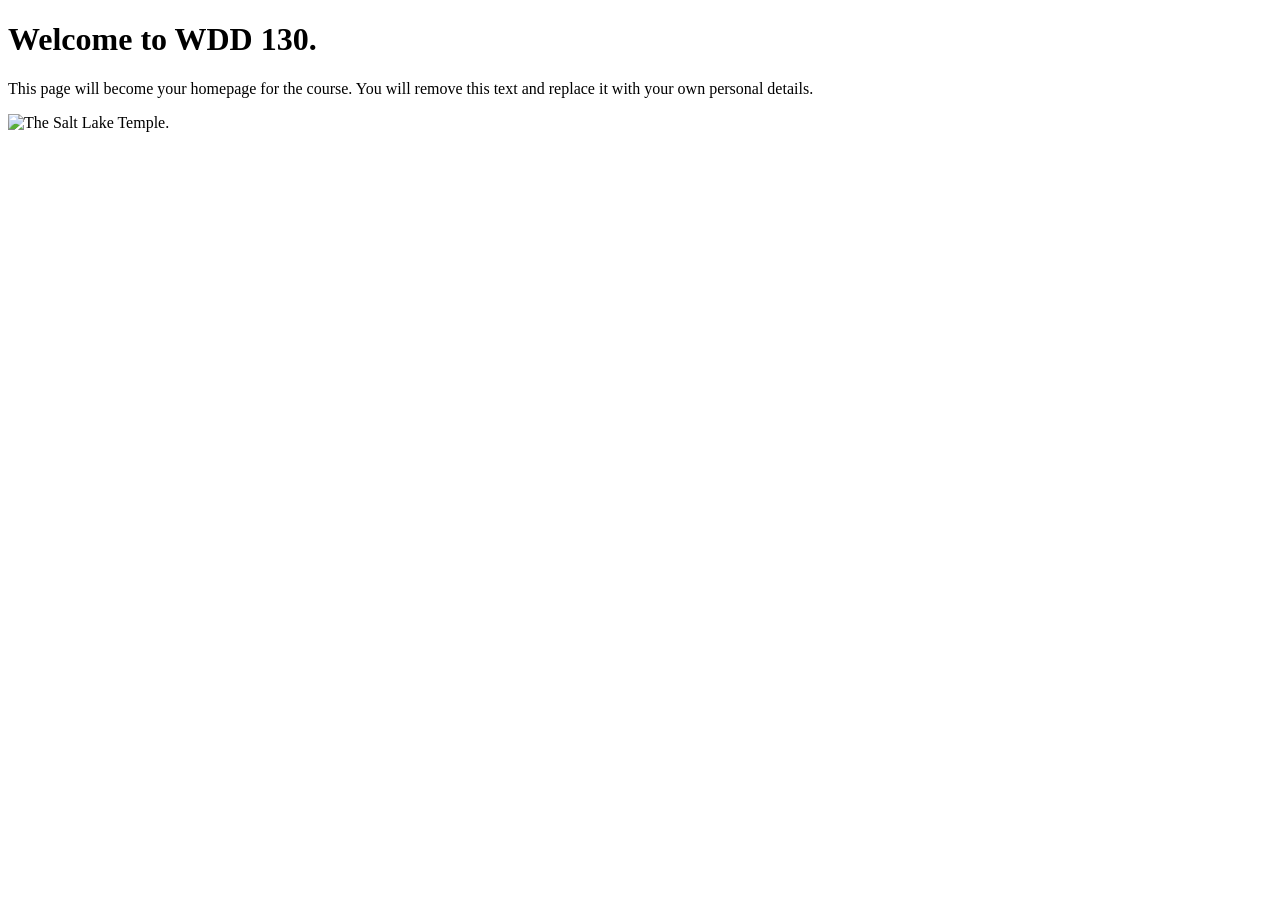
==== index.html @ b91171c0 "Initial commit" ====
<!DOCTYPE html>
<html lang="en">
<head>
    <meta charset="UTF-8">
    <meta name="viewport" content="width=device-width, initial-scale=1.0">
    <title>WDD 130 | Personal Homepage</title>
</head>
<body>
    <h1>Welcome to WDD 130.</h1>
    <p>This page will become your homepage for the course. You will remove this text and replace it with your own personal details.</p>

    <img src="images/salt-lake-temple.jpg" alt="The Salt Lake Temple.">
</body>
</html>
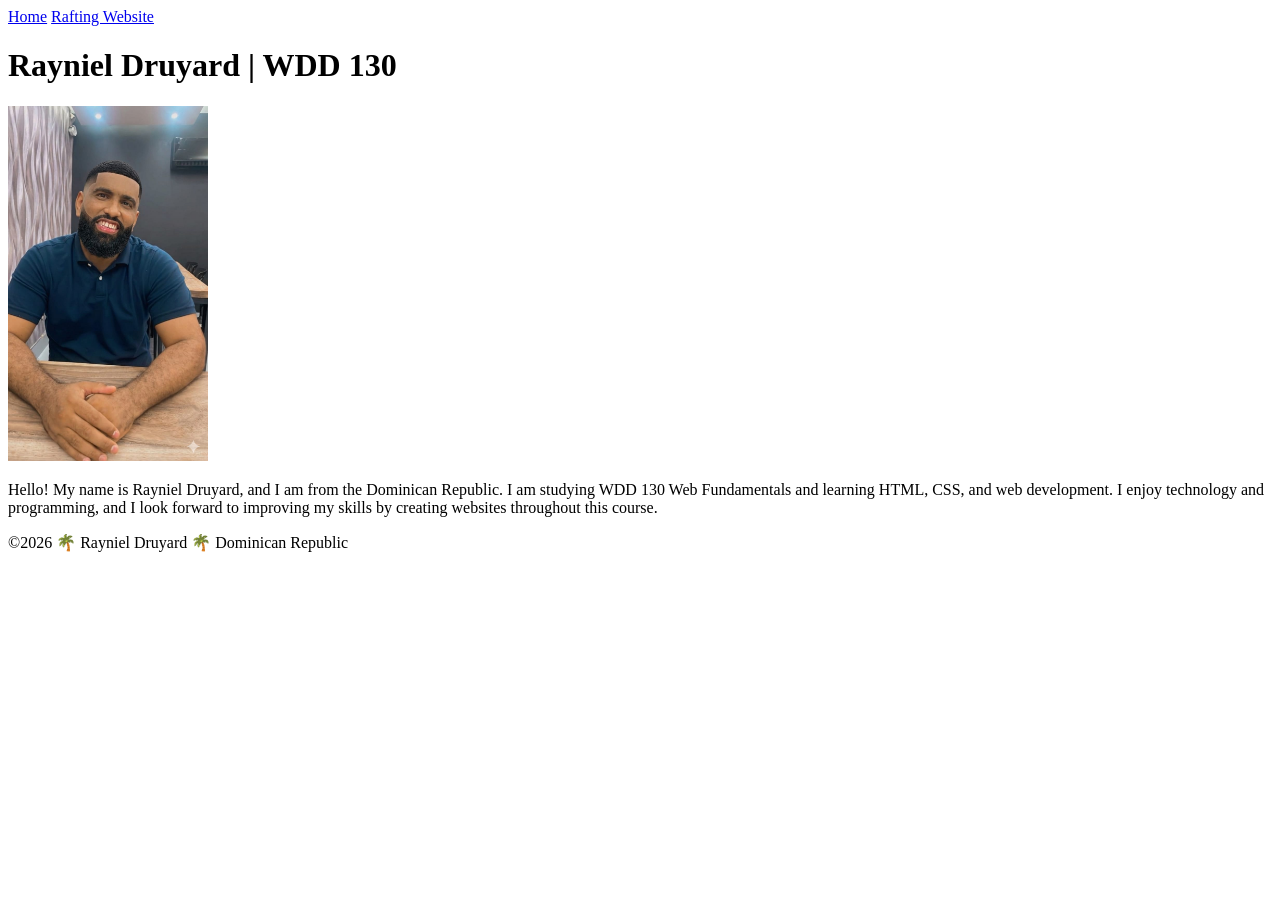
==== commit 122a54aa: "trigger repledy" ====
--- a/index.html
+++ b/index.html
@@ -1,14 +1,39 @@
 <!DOCTYPE html>
-<html lang="en">
+<html lang="en-US">
 <head>
     <meta charset="UTF-8">
     <meta name="viewport" content="width=device-width, initial-scale=1.0">
-    <title>WDD 130 | Personal Homepage</title>
+    <meta name="description" content="Home page for Rayniel Druyard in WDD 130 Web Fundamentals.">
+    <meta name="author" content="Rayniel Druyard">
+    <title>Rayniel Druyard | WDD 130</title>
 </head>
+
 <body>
-    <h1>Welcome to WDD 130.</h1>
-    <p>This page will become your homepage for the course. You will remove this text and replace it with your own personal details.</p>
 
-    <img src="images/salt-lake-temple.jpg" alt="The Salt Lake Temple.">
+<header>
+  <nav>
+    <a href="#">Home</a>
+    <a href="wwr/">Rafting Website</a>
+  </nav>
+</header>
+
+<main>
+
+<h1>Rayniel Druyard | WDD 130</h1>
+
+<img src="images/profile.jpg" alt="Photo of Rayniel Druyard" width="200">
+
+<p>
+Hello! My name is Rayniel Druyard, and I am from the Dominican Republic.
+I am studying WDD 130 Web Fundamentals and learning HTML, CSS, and web development.
+I enjoy technology and programming, and I look forward to improving my skills by creating websites throughout this course.
+</p>
+
+</main>
+
+<footer>
+<p>©2026 🌴 Rayniel Druyard 🌴 Dominican Republic</p>
+</footer>
+
 </body>
 </html>
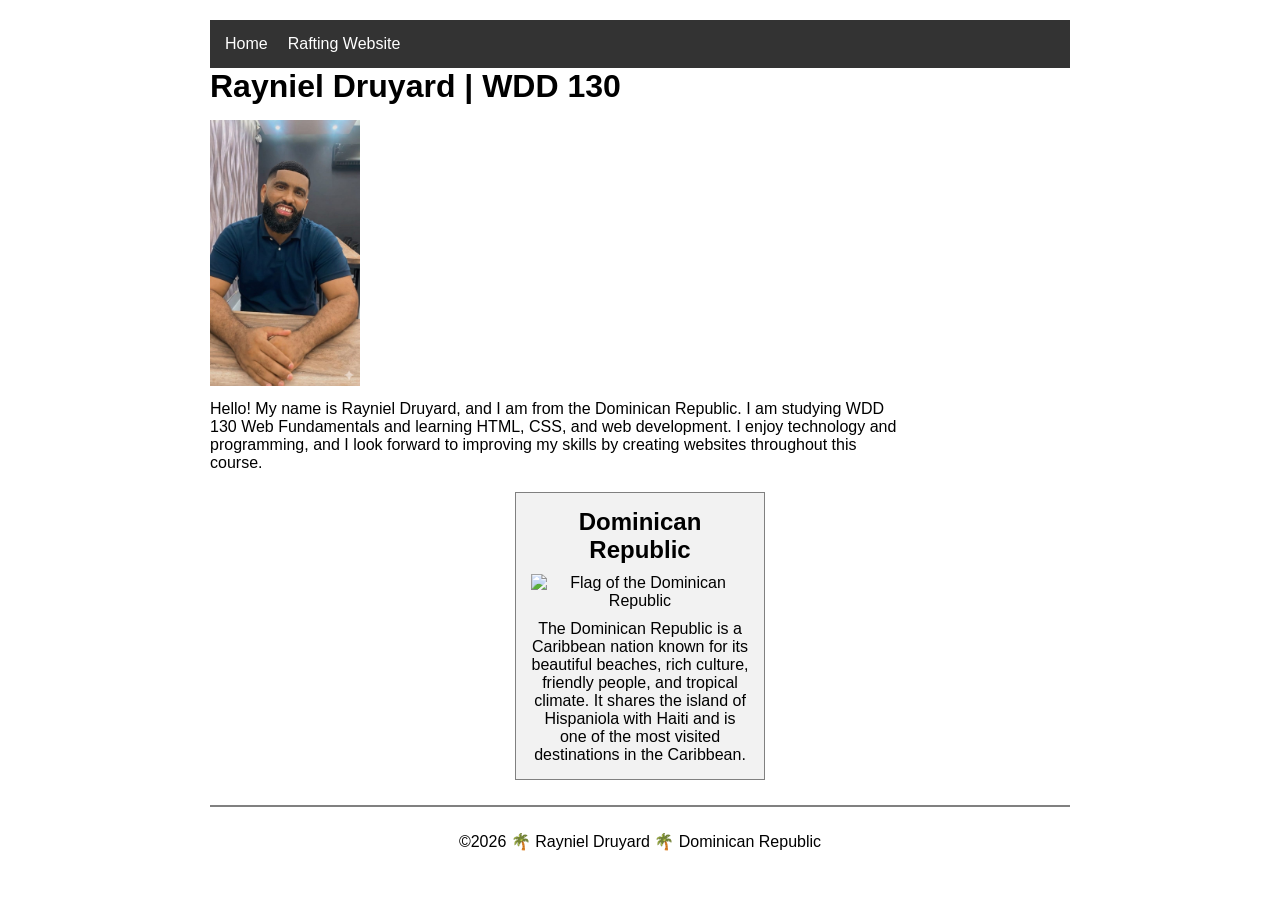
==== commit fda1b21a: "trigger repledy" ====
--- a/index.html
+++ b/index.html
@@ -1,39 +1,55 @@
 <!DOCTYPE html>
 <html lang="en-US">
+
 <head>
-    <meta charset="UTF-8">
-    <meta name="viewport" content="width=device-width, initial-scale=1.0">
-    <meta name="description" content="Home page for Rayniel Druyard in WDD 130 Web Fundamentals.">
-    <meta name="author" content="Rayniel Druyard">
-    <title>Rayniel Druyard | WDD 130</title>
+  <meta charset="UTF-8">
+  <meta name="viewport" content="width=device-width, initial-scale=1.0">
+  <meta name="description" content="Home page for Rayniel Druyard in WDD 130 Web Fundamentals.">
+  <meta name="author" content="Rayniel Druyard">
+  <title>Rayniel Druyard | WDD 130</title>
+  <link rel="stylesheet" href="styles/styles.css">
 </head>
 
 <body>
 
-<header>
-  <nav>
-    <a href="#">Home</a>
-    <a href="wwr/">Rafting Website</a>
-  </nav>
-</header>
+  <header>
+    <nav>
+      <a href="#">Home</a>
+      <a href="wwr/">Rafting Website</a>
+    </nav>
+  </header>
 
-<main>
+  <main>
 
-<h1>Rayniel Druyard | WDD 130</h1>
+    <h1>Rayniel Druyard | WDD 130</h1>
 
-<img src="images/profile.jpg" alt="Photo of Rayniel Druyard" width="200">
+    <img src="images/profile.jpg" alt="Rayniel Druyard">
 
-<p>
-Hello! My name is Rayniel Druyard, and I am from the Dominican Republic.
-I am studying WDD 130 Web Fundamentals and learning HTML, CSS, and web development.
-I enjoy technology and programming, and I look forward to improving my skills by creating websites throughout this course.
-</p>
+    <p>
+      Hello! My name is Rayniel Druyard, and I am from the Dominican Republic.
+      I am studying WDD 130 Web Fundamentals and learning HTML, CSS, and web development.
+      I enjoy technology and programming, and I look forward to improving my skills by creating
+      websites throughout this course.
+    </p>
 
-</main>
+  </main>
 
-<footer>
-<p>©2026 🌴 Rayniel Druyard 🌴 Dominican Republic</p>
-</footer>
+  <aside>
+    <h2>Dominican Republic</h2>
+
+    <img src="images/dominican-republic.jpg" alt="Flag of the Dominican Republic">
+
+    <p>
+      The Dominican Republic is a Caribbean nation known for its beautiful beaches,
+      rich culture, friendly people, and tropical climate. It shares the island of
+      Hispaniola with Haiti and is one of the most visited destinations in the Caribbean.
+    </p>
+  </aside>
+
+  <footer>
+    <p>©2026 🌴 Rayniel Druyard 🌴 Dominican Republic</p>
+  </footer>
 
 </body>
+
 </html>
--- a/styles/styles.css
+++ b/styles/styles.css
@@ -0,0 +1,65 @@
+* {
+    margin: 0;
+    padding: 0;
+    box-sizing: border-box;
+}
+
+body {
+    font-family: Arial, Helvetica, sans-serif;
+    max-width: 900px;
+    margin: 0 auto;
+    padding: 20px;
+}
+
+header {
+    background-color: #333;
+    padding: 15px;
+}
+
+nav {
+    display: flex;
+    gap: 20px;
+}
+
+nav a {
+    color: white;
+    text-decoration: none;
+}
+
+main {
+    max-width: 700px;
+}
+
+main img {
+    width: 150px;
+    height: auto;
+    margin-top: 15px;
+}
+
+p {
+    padding: 0;
+    margin-top: 10px;
+}
+
+aside {
+    width: 250px;
+    margin: 20px auto;
+    border: 1px solid gray;
+    padding: 15px;
+    background-color: #f2f2f2;
+    color: black;
+    text-align: center;
+}
+
+aside img {
+    width: 200px;
+    height: auto;
+    margin-top: 10px;
+}
+
+footer {
+    margin-top: 25px;
+    border-top: 2px solid gray;
+    text-align: center;
+    padding-top: 15px;
+}
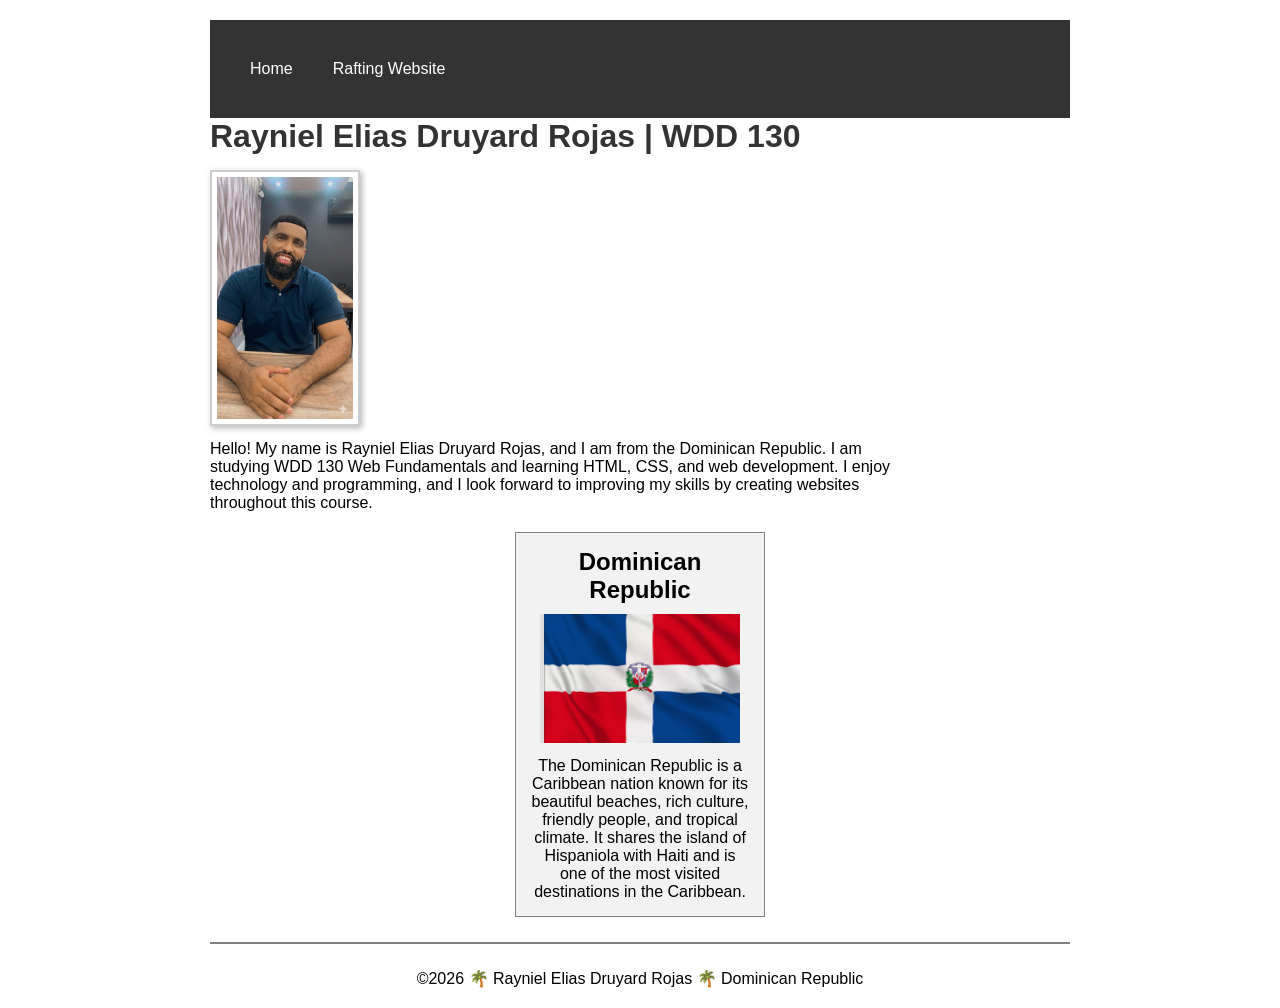
==== commit 43276ca8: "Fix profile name and metadata" ====
--- a/index.html
+++ b/index.html
@@ -4,9 +4,10 @@
 <head>
   <meta charset="UTF-8">
   <meta name="viewport" content="width=device-width, initial-scale=1.0">
-  <meta name="description" content="Home page for Rayniel Druyard in WDD 130 Web Fundamentals.">
-  <meta name="author" content="Rayniel Druyard">
-  <title>Rayniel Druyard | WDD 130</title>
+  <title>Rayniel Elias Druyard Rojas | WDD 130</title>
+  <meta name="description"
+    content="Official home page for Rayniel Elias Druyard Rojas in WDD 130 Web Fundamentals at BYU-Idaho. This site highlights my web development journey, skills, and background.">
+  <meta name="author" content="Rayniel Elias Druyard Rojas">
   <link rel="stylesheet" href="styles/styles.css">
 </head>
 
@@ -21,12 +22,12 @@
 
   <main>
 
-    <h1>Rayniel Druyard | WDD 130</h1>
+    <h1>Rayniel Elias Druyard Rojas | WDD 130</h1>
 
-    <img src="images/profile.jpg" alt="Rayniel Druyard">
+    <img src="images/profile.jpg" alt="Rayniel Elias Druyard Rojas">
 
     <p>
-      Hello! My name is Rayniel Druyard, and I am from the Dominican Republic.
+      Hello! My name is Rayniel Elias Druyard Rojas, and I am from the Dominican Republic.
       I am studying WDD 130 Web Fundamentals and learning HTML, CSS, and web development.
       I enjoy technology and programming, and I look forward to improving my skills by creating
       websites throughout this course.
@@ -47,7 +48,7 @@
   </aside>
 
   <footer>
-    <p>©2026 🌴 Rayniel Druyard 🌴 Dominican Republic</p>
+    <p>©2026 🌴 Rayniel Elias Druyard Rojas 🌴 Dominican Republic</p>
   </footer>
 
 </body>
--- a/styles/styles.css
+++ b/styles/styles.css
@@ -19,21 +19,32 @@
 nav {
     display: flex;
     gap: 20px;
+    background-color: #333;
+    padding: 15px;
 }
 
 nav a {
     color: white;
     text-decoration: none;
+    padding: 10px;
+    display: block;
 }
 
 main {
     max-width: 700px;
 }
 
+h1 {
+    color: #333;
+}
+
 main img {
     width: 150px;
     height: auto;
     margin-top: 15px;
+    border: 2px solid #ccc;
+    padding: 5px;
+    box-shadow: 2px 2px 6px rgba(0, 0, 0, 0.3);
 }
 
 p {
